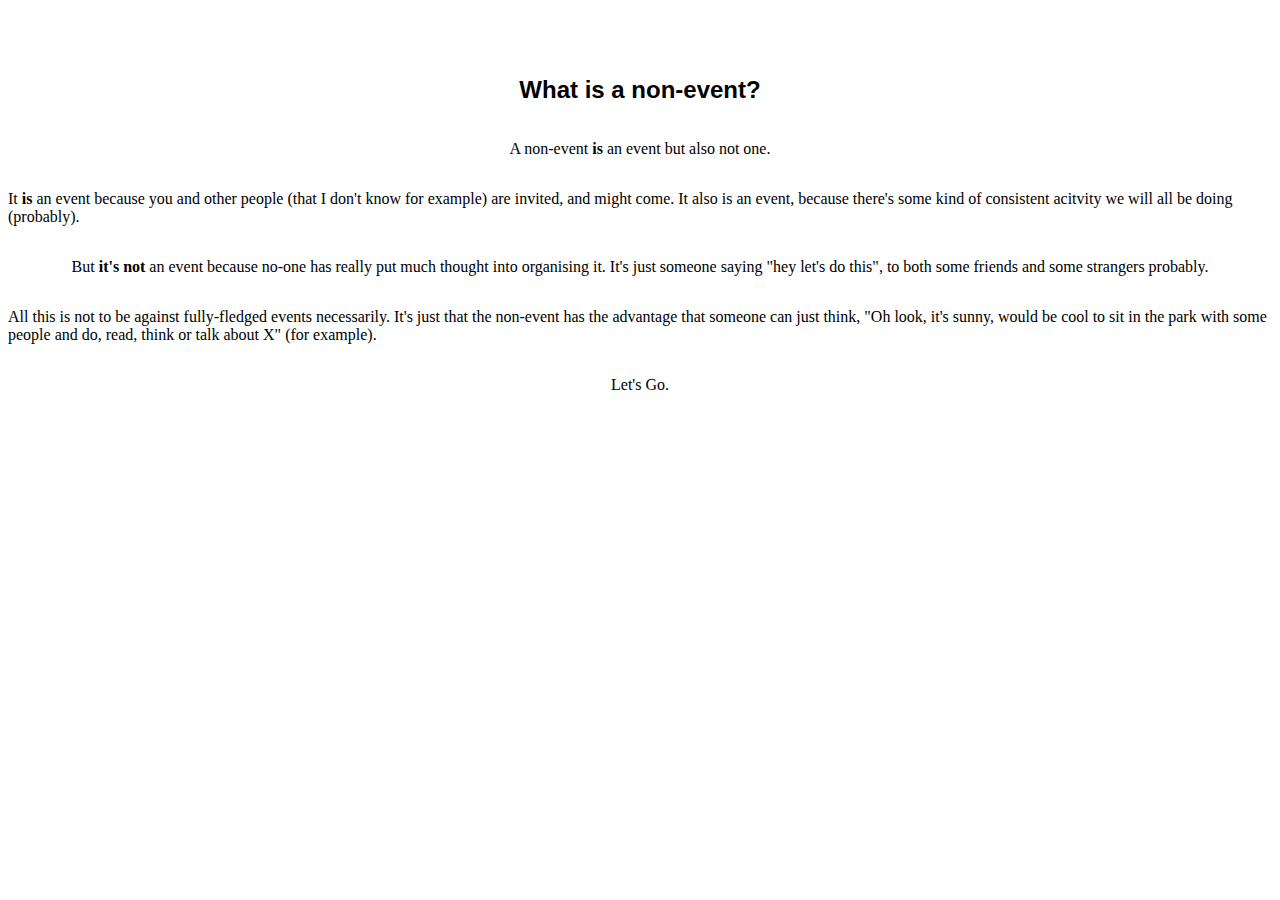
==== non-event.html @ dbdfd13d "Add non event page" ====
<html lang="en">
  <head>
    <meta charset="utf-8" />

    <title>MARX.club</title>
  </head>

  <body>
    <div
      style="
        display: flex;
        flex-direction: column;
        justify-content: center;
        align-items: center;
        height: 50vh;
      "
    >
      <h2 style="font-family: Arial">What is a non-event?</h2>
      <p>A non-event <strong>is</strong> an event but also not one.</p>

      <p>
        It <strong>is</strong> an event because you and other people (that I
        don't know for example) are invited, and might come. It also is an
        event, because there's some kind of consistent acitvity we will all be
        doing (probably).
      </p>

      <p>
        But <strong>it's not</strong> an event because no-one has really put
        much thought into organising it. It's just someone saying "hey let's do
        this", to both some friends and some strangers probably.
      </p>

      <p>
        All this is not to be against fully-fledged events necessarily. It's
        just that the non-event has the advantage that someone can just think,
        "Oh look, it's sunny, would be cool to sit in the park with some people
        and do, read, think or talk about X" (for example).
      </p>

      <p>Let's Go.</p>
    </div>
  </body>
</html>
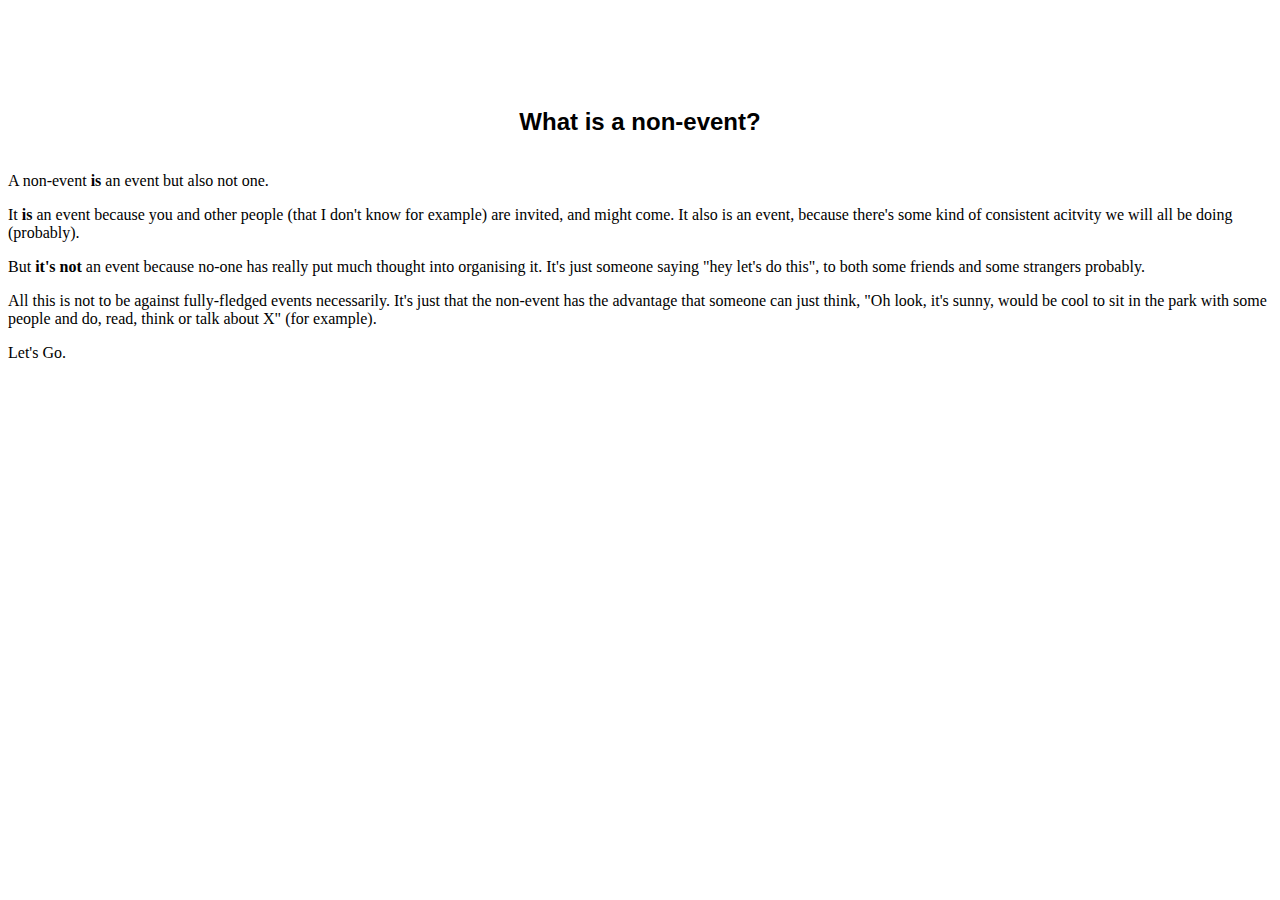
==== commit e3c46f04: "layout cahgnes" ====
--- a/non-event.html
+++ b/non-event.html
@@ -16,29 +16,31 @@
       "
     >
       <h2 style="font-family: Arial">What is a non-event?</h2>
-      <p>A non-event <strong>is</strong> an event but also not one.</p>
+      <div>
+        <p>A non-event <strong>is</strong> an event but also not one.</p>
 
-      <p>
-        It <strong>is</strong> an event because you and other people (that I
-        don't know for example) are invited, and might come. It also is an
-        event, because there's some kind of consistent acitvity we will all be
-        doing (probably).
-      </p>
+        <p>
+          It <strong>is</strong> an event because you and other people (that I
+          don't know for example) are invited, and might come. It also is an
+          event, because there's some kind of consistent acitvity we will all be
+          doing (probably).
+        </p>
 
-      <p>
-        But <strong>it's not</strong> an event because no-one has really put
-        much thought into organising it. It's just someone saying "hey let's do
-        this", to both some friends and some strangers probably.
-      </p>
+        <p>
+          But <strong>it's not</strong> an event because no-one has really put
+          much thought into organising it. It's just someone saying "hey let's
+          do this", to both some friends and some strangers probably.
+        </p>
 
-      <p>
-        All this is not to be against fully-fledged events necessarily. It's
-        just that the non-event has the advantage that someone can just think,
-        "Oh look, it's sunny, would be cool to sit in the park with some people
-        and do, read, think or talk about X" (for example).
-      </p>
+        <p>
+          All this is not to be against fully-fledged events necessarily. It's
+          just that the non-event has the advantage that someone can just think,
+          "Oh look, it's sunny, would be cool to sit in the park with some
+          people and do, read, think or talk about X" (for example).
+        </p>
 
-      <p>Let's Go.</p>
+        <p>Let's Go.</p>
+      </div>
     </div>
   </body>
 </html>
